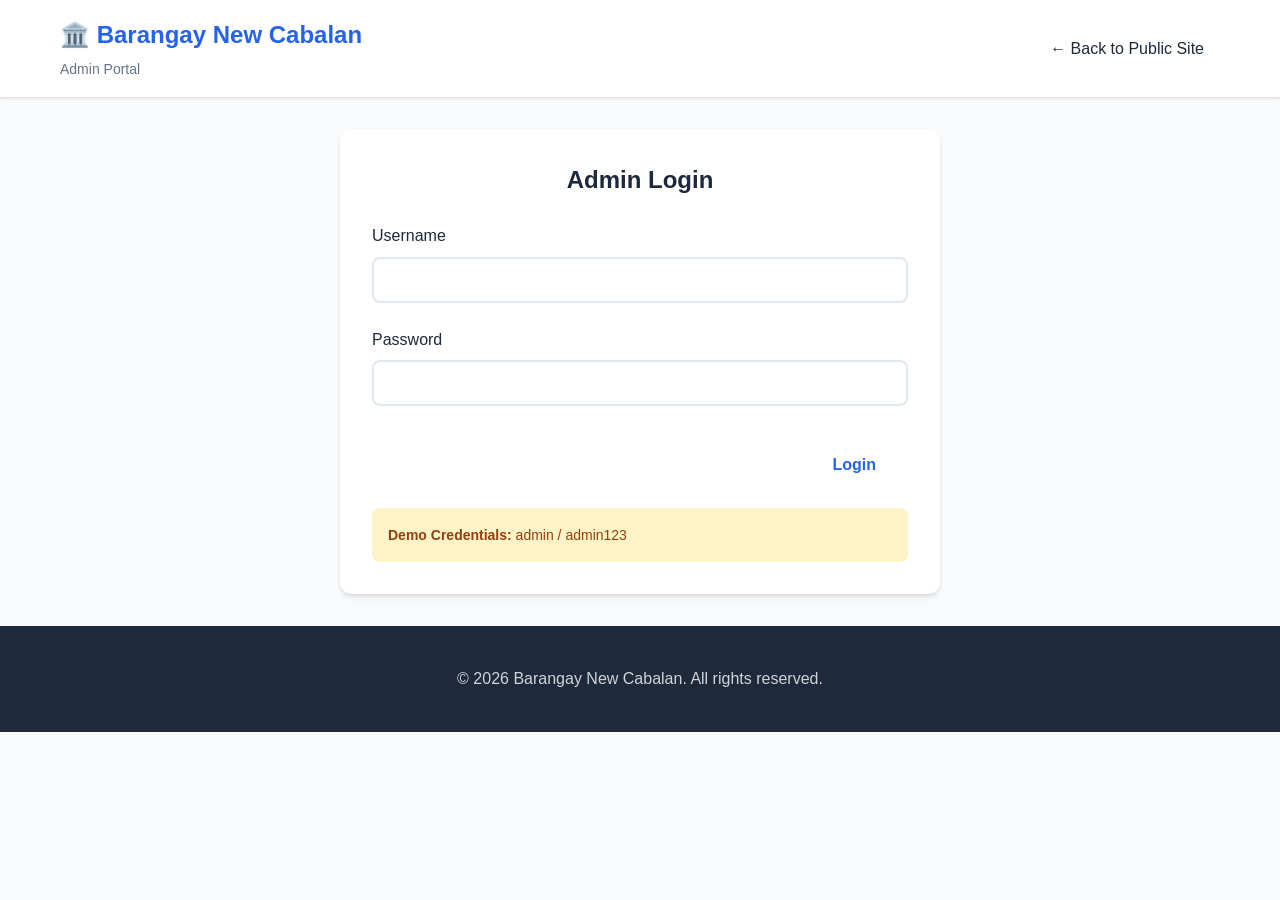
==== admin-dashboard.html @ f63b1830 "Add files via upload Initial commit" ====
<!DOCTYPE html>
<html lang="en">
<head>
    <meta charset="UTF-8">
    <meta name="viewport" content="width=device-width, initial-scale=1.0">
    <title>Admin Dashboard - Barangay New Cabalan Portal</title>
    <link rel="stylesheet" href="css/styles.css">
    <link rel="stylesheet" href="css/admin.css">
</head>
<body>
    <header>
        <div class="container">
            <div class="logo">
                <h1>🏛️ Barangay New Cabalan</h1>
                <p>Admin Dashboard</p>
            </div>
            <nav>
                <a href="admin-dashboard.html" class="active">Dashboard</a>
                <a href="admin-requests.html">Requests</a>
                <a href="admin-residents.html">Residents</a>
                <a href="admin-reports.html">Reports</a>
                <a href="admin-settings.html">Settings</a>
                <a href="#" onclick="adminLogout(); return false;">Logout</a>
            </nav>
        </div>
    </header>

    <main>
        <div class="container dashboard">
            <div class="dashboard-header">
                <h2>Admin Dashboard</h2>
                <div>
                    <button onclick="refreshDashboard()" class="btn btn-secondary">Refresh</button>
                </div>
            </div>

            <div class="stats-grid">
                <div class="stat-card">
                    <h3 id="stat-total">0</h3>
                    <p>Total Requests</p>
                </div>
                <div class="stat-card">
                    <h3 id="stat-pending">0</h3>
                    <p>Pending Review</p>
                </div>
                <div class="stat-card">
                    <h3 id="stat-printing">0</h3>
                    <p>For Printing</p>
                </div>
                <div class="stat-card">
                    <h3 id="stat-signing">0</h3>
                    <p>For Signing</p>
                </div>
                <div class="stat-card">
                    <h3 id="stat-ready">0</h3>
                    <p>Ready for Pickup</p>
                </div>
                <div class="stat-card">
                    <h3 id="stat-completed">0</h3>
                    <p>Completed</p>
                </div>
            </div>

            <div class="admin-dashboard-grid">
                <section class="admin-card">
                    <div class="admin-card-header">
                        <h3>Quick actions</h3>
                        <span class="admin-muted">Common admin tasks</span>
                    </div>
                    <div class="admin-quick-actions">
                        <a class="quick-action" href="admin-requests.html">
                            <div class="quick-action-title">Open request queue</div>
                            <div class="quick-action-sub">Review and update statuses</div>
                        </a>
                        <a class="quick-action" href="admin-reports.html">
                            <div class="quick-action-title">View reports</div>
                            <div class="quick-action-sub">Volumes and processing time</div>
                        </a>
                        <a class="quick-action" href="admin-residents.html">
                            <div class="quick-action-title">Resident database</div>
                            <div class="quick-action-sub">Search residents and history</div>
                        </a>
                        <a class="quick-action" href="admin-settings.html">
                            <div class="quick-action-title">Settings</div>
                            <div class="quick-action-sub">Office hours, fees, limits</div>
                        </a>
                    </div>
                </section>

                <section class="admin-card">
                    <div class="admin-card-header">
                        <h3>Needs attention</h3>
                        <span class="admin-muted">Top items to process</span>
                    </div>
                    <div id="pending-actions" class="admin-attention-list"></div>
                </section>

                <section class="admin-card" style="grid-column: 1 / -1;">
                    <div class="admin-card-header">
                        <h3>Latest requests</h3>
                        <div class="admin-actions-row">
                            <a class="btn btn-outline btn-sm" href="admin-requests.html">Manage all</a>
                            <button class="btn btn-secondary btn-sm" onclick="refreshDashboard()">Refresh</button>
                        </div>
                    </div>
                    <div id="recent-requests"></div>
                </section>
            </div>
        </div>
    </main>

    <footer>
        <div class="container">
            <p>&copy; 2026 Barangay New Cabalan. All rights reserved.</p>
        </div>
    </footer>

    <script src="js/utils.js"></script>
    <script src="js/admin.js"></script>
</body>
</html>
---- css/styles.css ----
/* Reset and Base Styles */
* {
    margin: 0;
    padding: 0;
    box-sizing: border-box;
}

:root {
    --primary-color: #2563eb;
    --primary-dark: #1e40af;
    --secondary-color: #64748b;
    --success-color: #10b981;
    --warning-color: #f59e0b;
    --danger-color: #ef4444;
    --bg-light: #f8fafc;
    --bg-white: #ffffff;
    --text-dark: #1e293b;
    --text-light: #64748b;
    --border-color: #e2e8f0;
    --shadow: 0 1px 3px 0 rgba(0, 0, 0, 0.1), 0 1px 2px 0 rgba(0, 0, 0, 0.06);
    --shadow-md: 0 4px 6px -1px rgba(0, 0, 0, 0.1), 0 2px 4px -1px rgba(0, 0, 0, 0.06);
    --shadow-lg: 0 10px 15px -3px rgba(0, 0, 0, 0.1), 0 4px 6px -2px rgba(0, 0, 0, 0.05);
}

body {
    font-family: -apple-system, BlinkMacSystemFont, 'Segoe UI', Roboto, 'Helvetica Neue', Arial, sans-serif;
    line-height: 1.6;
    color: var(--text-dark);
    background-color: var(--bg-light);
}

.container {
    max-width: 1200px;
    margin: 0 auto;
    padding: 0 20px;
}

/* Header */
header {
    background: var(--bg-white);
    box-shadow: var(--shadow);
    position: sticky;
    top: 0;
    z-index: 100;
}

header .container {
    display: flex;
    justify-content: space-between;
    align-items: center;
    padding: 1rem 20px;
}

.logo h1 {
    font-size: 1.5rem;
    color: var(--primary-color);
    margin-bottom: 0.25rem;
}

.logo p {
    font-size: 0.875rem;
    color: var(--text-light);
}

nav {
    display: flex;
    gap: 1.5rem;
    align-items: center;
}

nav a {
    text-decoration: none;
    color: var(--text-dark);
    font-weight: 500;
    padding: 0.5rem 1rem;
    border-radius: 0.375rem;
    transition: all 0.2s;
}

nav a:hover {
    background-color: var(--bg-light);
    color: var(--primary-color);
}

nav a.active {
    color: var(--primary-color);
    background-color: #eff6ff;
}

.admin-link {
    color: var(--warning-color) !important;
}

/* Hero Section */
.hero {
    background: linear-gradient(135deg, var(--primary-color) 0%, var(--primary-dark) 100%);
    color: white;
    padding: 4rem 0;
    text-align: center;
}

.hero h2 {
    font-size: 2.5rem;
    margin-bottom: 1rem;
}

.subtitle {
    font-size: 1.25rem;
    margin-bottom: 2rem;
    opacity: 0.9;
}

.cta-buttons {
    display: flex;
    gap: 1rem;
    justify-content: center;
    flex-wrap: wrap;
}

/* Buttons */
.btn {
    display: inline-block;
    padding: 0.75rem 2rem;
    border-radius: 0.5rem;
    text-decoration: none;
    font-weight: 600;
    transition: all 0.2s;
    border: none;
    cursor: pointer;
    font-size: 1rem;
}

.btn-primary {
    background-color: white;
    color: var(--primary-color);
}

.btn-primary:hover {
    transform: translateY(-2px);
    box-shadow: var(--shadow-lg);
}

.btn-secondary {
    background-color: rgba(255, 255, 255, 0.2);
    color: white;
    border: 2px solid white;
}

.btn-secondary:hover {
    background-color: white;
    color: var(--primary-color);
}

.btn-success {
    background-color: var(--success-color);
    color: white;
}

.btn-danger {
    background-color: var(--danger-color);
    color: white;
}

.btn-warning {
    background-color: var(--warning-color);
    color: white;
}

/* Services Section */
.services {
    padding: 4rem 0;
    background: var(--bg-white);
}

.services h3,
.how-it-works h3,
.features h3 {
    text-align: center;
    font-size: 2rem;
    margin-bottom: 3rem;
    color: var(--text-dark);
}

.document-grid {
    display: grid;
    grid-template-columns: repeat(auto-fit, minmax(280px, 1fr));
    gap: 2rem;
}

.document-card {
    background: var(--bg-white);
    padding: 2rem;
    border-radius: 0.75rem;
    box-shadow: var(--shadow);
    text-align: center;
    transition: all 0.3s;
    border: 2px solid transparent;
}

.document-card:hover {
    transform: translateY(-5px);
    box-shadow: var(--shadow-lg);
    border-color: var(--primary-color);
}

.document-card .icon {
    font-size: 3rem;
    margin-bottom: 1rem;
}

.document-card h4 {
    color: var(--text-dark);
    margin-bottom: 0.5rem;
}

.document-card p {
    color: var(--text-light);
    font-size: 0.875rem;
}

/* How It Works */
.how-it-works {
    padding: 4rem 0;
    background: var(--bg-light);
}

.steps {
    display: grid;
    grid-template-columns: repeat(auto-fit, minmax(250px, 1fr));
    gap: 2rem;
}

.step {
    text-align: center;
    padding: 2rem;
}

.step-number {
    width: 60px;
    height: 60px;
    background: var(--primary-color);
    color: white;
    border-radius: 50%;
    display: flex;
    align-items: center;
    justify-content: center;
    font-size: 1.5rem;
    font-weight: bold;
    margin: 0 auto 1rem;
}

.step h4 {
    margin-bottom: 0.5rem;
    color: var(--text-dark);
}

.step p {
    color: var(--text-light);
    font-size: 0.875rem;
}

/* Features */
.features {
    padding: 4rem 0;
    background: var(--bg-white);
}

.feature-list {
    display: grid;
    grid-template-columns: repeat(auto-fit, minmax(250px, 1fr));
    gap: 2rem;
}

.feature {
    text-align: center;
    padding: 1.5rem;
}

.feature-icon {
    font-size: 2.5rem;
    display: block;
    margin-bottom: 1rem;
}

.feature h4 {
    margin-bottom: 0.5rem;
    color: var(--text-dark);
}

.feature p {
    color: var(--text-light);
    font-size: 0.875rem;
}

/* Footer */
footer {
    background: var(--text-dark);
    color: white;
    padding: 2rem 0;
    text-align: center;
}

footer p {
    margin: 0.5rem 0;
    opacity: 0.8;
}

/* Form Styles */
.form-container {
    max-width: 600px;
    margin: 2rem auto;
    background: var(--bg-white);
    padding: 2rem;
    border-radius: 0.75rem;
    box-shadow: var(--shadow-md);
}

.form-container h2 {
    margin-bottom: 1.5rem;
    color: var(--text-dark);
    text-align: center;
}

.form-group {
    margin-bottom: 1.5rem;
}

.form-group label {
    display: block;
    margin-bottom: 0.5rem;
    color: var(--text-dark);
    font-weight: 500;
}

.form-group input,
.form-group select,
.form-group textarea {
    width: 100%;
    padding: 0.75rem;
    border: 2px solid var(--border-color);
    border-radius: 0.5rem;
    font-size: 1rem;
    transition: border-color 0.2s;
}

.form-group input:focus,
.form-group select:focus,
.form-group textarea:focus {
    outline: none;
    border-color: var(--primary-color);
}

.form-group textarea {
    resize: vertical;
    min-height: 100px;
}

.form-group small {
    display: block;
    margin-top: 0.25rem;
    color: var(--text-light);
    font-size: 0.875rem;
}

.form-actions {
    display: flex;
    gap: 1rem;
    justify-content: flex-end;
    margin-top: 2rem;
}

/* Alert Messages */
.alert {
    padding: 1rem;
    border-radius: 0.5rem;
    margin-bottom: 1rem;
}

.alert-success {
    background-color: #d1fae5;
    color: #065f46;
    border: 1px solid #10b981;
}

.alert-error {
    background-color: #fee2e2;
    color: #991b1b;
    border: 1px solid #ef4444;
}

.alert-warning {
    background-color: #fef3c7;
    color: #92400e;
    border: 1px solid #f59e0b;
}

.alert-info {
    background-color: #dbeafe;
    color: #1e40af;
    border: 1px solid #2563eb;
}

/* Dashboard Styles */
.dashboard {
    padding: 2rem 0;
}

.dashboard-header {
    display: flex;
    justify-content: space-between;
    align-items: center;
    margin-bottom: 2rem;
    flex-wrap: wrap;
    gap: 1rem;
}

.dashboard-header h2 {
    color: var(--text-dark);
}

.stats-grid {
    display: grid;
    grid-template-columns: repeat(auto-fit, minmax(200px, 1fr));
    gap: 1.5rem;
    margin-bottom: 2rem;
}

.stat-card {
    background: var(--bg-white);
    padding: 1.5rem;
    border-radius: 0.75rem;
    box-shadow: var(--shadow);
}

.stat-card h3 {
    font-size: 2rem;
    color: var(--primary-color);
    margin-bottom: 0.5rem;
}

.stat-card p {
    color: var(--text-light);
    font-size: 0.875rem;
}

/* Request Cards */
.requests-list {
    display: flex;
    flex-direction: column;
    gap: 1rem;
}

.request-card {
    background: var(--bg-white);
    padding: 1.5rem;
    border-radius: 0.75rem;
    box-shadow: var(--shadow);
    border-left: 4px solid var(--primary-color);
}

.request-card.pending {
    border-left-color: var(--warning-color);
}

.request-card.approved,
.request-card.ready {
    border-left-color: var(--success-color);
}

.request-card.rejected {
    border-left-color: var(--danger-color);
}

.request-header {
    display: flex;
    justify-content: space-between;
    align-items: start;
    margin-bottom: 1rem;
    flex-wrap: wrap;
    gap: 1rem;
}

.request-title {
    font-size: 1.25rem;
    font-weight: 600;
    color: var(--text-dark);
}

.status-badge {
    padding: 0.25rem 0.75rem;
    border-radius: 9999px;
    font-size: 0.875rem;
    font-weight: 600;
    text-transform: uppercase;
}

.status-badge.pending {
    background-color: #fef3c7;
    color: #92400e;
}

.status-badge.for-printing {
    background-color: #dbeafe;
    color: #1e40af;
}

.status-badge.for-signing {
    background-color: #e0e7ff;
    color: #3730a3;
}

.status-badge.ready {
    background-color: #d1fae5;
    color: #065f46;
}

.status-badge.completed {
    background-color: #d1fae5;
    color: #065f46;
}

.status-badge.rejected {
    background-color: #fee2e2;
    color: #991b1b;
}

.request-details {
    display: grid;
    grid-template-columns: repeat(auto-fit, minmax(200px, 1fr));
    gap: 1rem;
    margin-bottom: 1rem;
}

.request-detail {
    display: flex;
    flex-direction: column;
}

.request-detail label {
    font-size: 0.875rem;
    color: var(--text-light);
    margin-bottom: 0.25rem;
}

.request-detail span {
    color: var(--text-dark);
    font-weight: 500;
}

.request-actions {
    display: flex;
    gap: 0.5rem;
    flex-wrap: wrap;
}

.btn-sm {
    padding: 0.5rem 1rem;
    font-size: 0.875rem;
}

/* Tracking Page */
.tracking-form {
    max-width: 500px;
    margin: 2rem auto;
}

.tracking-result {
    max-width: 800px;
    margin: 2rem auto;
}

/* Empty State */
.empty-state {
    text-align: center;
    padding: 3rem;
    color: var(--text-light);
}

.empty-state-icon {
    font-size: 4rem;
    margin-bottom: 1rem;
}

/* File Upload */
.file-upload-area {
    border: 2px dashed var(--border-color);
    border-radius: 0.5rem;
    padding: 2rem;
    text-align: center;
    transition: all 0.2s;
    cursor: pointer;
}

.file-upload-area:hover {
    border-color: var(--primary-color);
    background-color: #eff6ff;
}

.file-upload-area.dragover {
    border-color: var(--primary-color);
    background-color: #eff6ff;
}

.file-list {
    margin-top: 1rem;
}

.file-item {
    display: flex;
    justify-content: space-between;
    align-items: center;
    padding: 0.75rem;
    background: var(--bg-light);
    border-radius: 0.5rem;
    margin-bottom: 0.5rem;
}

/* Image previews (verification uploads) */
.image-preview-grid {
    display: grid;
    grid-template-columns: repeat(auto-fit, minmax(220px, 1fr));
    gap: 1rem;
    margin-top: 0.75rem;
}

.image-preview-card {
    border: 2px solid var(--border-color);
    border-radius: 0.75rem;
    padding: 0.75rem;
    background: var(--bg-white);
}

.image-preview-card h4 {
    margin: 0 0 0.5rem 0;
    font-size: 0.95rem;
    color: var(--text-dark);
}

.image-preview {
    width: 100%;
    height: 180px;
    object-fit: cover;
    border-radius: 0.5rem;
    background: var(--bg-light);
    border: 1px solid var(--border-color);
}

.image-preview-note {
    margin-top: 0.5rem;
    font-size: 0.85rem;
    color: var(--text-light);
}

/* Duplicate Warning */
.duplicate-warning {
    background-color: #fef3c7;
    border: 2px solid var(--warning-color);
    border-radius: 0.5rem;
    padding: 1rem;
    margin-bottom: 1rem;
}

.duplicate-warning h4 {
    color: #92400e;
    margin-bottom: 0.5rem;
}

.duplicate-warning p {
    color: #78350f;
    margin-bottom: 0.5rem;
}

/* Responsive */
/* Toast / In-app notifications */
.toast-container {
    position: fixed;
    bottom: 20px;
    right: 20px;
    z-index: 9999;
    display: flex;
    flex-direction: column;
    gap: 10px;
    max-width: 360px;
}
.toast {
    padding: 1rem 1.25rem;
    border-radius: 0.5rem;
    box-shadow: var(--shadow-lg);
    background: var(--bg-white);
    border-left: 4px solid var(--primary-color);
    animation: slideIn 0.3s ease;
}
.toast.success { border-left-color: var(--success-color); }
.toast.warning { border-left-color: var(--warning-color); }
.toast.error { border-left-color: var(--danger-color); }
@keyframes slideIn {
    from { transform: translateX(100%); opacity: 0; }
    to { transform: translateX(0); opacity: 1; }
}

@media (max-width: 768px) {
    header .container {
        flex-direction: column;
        gap: 1rem;
    }

    nav {
        flex-wrap: wrap;
        justify-content: center;
    }

    nav a {
        padding: 0.5rem 0.75rem;
    }

    .cta-buttons {
        flex-direction: column;
        align-items: stretch;
    }

    .cta-buttons .btn {
        width: 100%;
        max-width: 420px;
    }

    .hero h2 {
        font-size: 2rem;
    }

    .subtitle {
        font-size: 1rem;
    }

    .form-container {
        margin: 1rem;
        padding: 1.5rem;
    }

    .dashboard-header {
        flex-direction: column;
        align-items: flex-start;
    }

    .form-actions {
        flex-direction: column-reverse;
        align-items: stretch;
    }

    .form-actions .btn,
    .form-actions a.btn {
        width: 100%;
        text-align: center;
    }

    .request-details {
        grid-template-columns: 1fr;
    }
}

@media (max-width: 480px) {
    .container {
        padding: 0 14px;
    }

    header .container {
        padding: 0.75rem 14px;
    }

    .logo h1 {
        font-size: 1.25rem;
    }

    nav {
        width: 100%;
        justify-content: flex-start;
        flex-wrap: nowrap;
        overflow-x: auto;
        -webkit-overflow-scrolling: touch;
        gap: 0.5rem;
        padding-bottom: 0.25rem;
    }

    nav::-webkit-scrollbar {
        display: none;
    }

    nav a {
        white-space: nowrap;
        font-size: 0.9rem;
        padding: 0.45rem 0.7rem;
    }

    .hero {
        padding: 2.5rem 0;
    }

    .hero h2 {
        font-size: 1.65rem;
    }

    .services,
    .how-it-works,
    .features {
        padding: 2.5rem 0;
    }

    .services h3,
    .how-it-works h3,
    .features h3 {
        font-size: 1.5rem;
        margin-bottom: 1.75rem;
    }

    .document-grid {
        grid-template-columns: 1fr;
    }

    .steps {
        grid-template-columns: 1fr;
    }

    .feature-list {
        grid-template-columns: 1fr;
    }

    .stats-grid {
        grid-template-columns: 1fr;
    }

    .request-header {
        flex-direction: column;
        align-items: flex-start;
    }

    .toast-container {
        left: 14px;
        right: 14px;
        bottom: 14px;
        max-width: none;
    }
}
---- css/admin.css ----
/* Admin-specific styles */

.admin-dashboard-grid {
    display: grid;
    grid-template-columns: 1.2fr 0.8fr;
    gap: 1.5rem;
    margin-top: 1.5rem;
}

.admin-card {
    background: var(--bg-white);
    border-radius: 0.75rem;
    box-shadow: var(--shadow);
    padding: 1.25rem;
}

.admin-card-header {
    display: flex;
    justify-content: space-between;
    align-items: center;
    gap: 1rem;
    margin-bottom: 1rem;
}

.admin-card-header h3 {
    margin: 0;
    color: var(--text-dark);
}

.admin-muted {
    color: var(--text-light);
    font-size: 0.875rem;
}

.admin-quick-actions {
    display: grid;
    grid-template-columns: repeat(2, minmax(0, 1fr));
    gap: 0.75rem;
}

.quick-action {
    display: block;
    text-decoration: none;
    padding: 0.9rem 1rem;
    border-radius: 0.75rem;
    border: 2px solid var(--border-color);
    background: var(--bg-white);
    transition: 0.2s ease;
}

.quick-action:hover {
    border-color: var(--primary-color);
    background: #eff6ff;
}

.quick-action-title {
    font-weight: 700;
    color: var(--text-dark);
    margin-bottom: 0.25rem;
}

.quick-action-sub {
    font-size: 0.875rem;
    color: var(--text-light);
}

.admin-table-wrap {
    overflow: auto;
    border: 1px solid var(--border-color);
    border-radius: 0.75rem;
}

.admin-table {
    width: 100%;
    border-collapse: collapse;
    min-width: 820px;
    background: var(--bg-white);
}

.admin-table th,
.admin-table td {
    padding: 0.85rem 0.9rem;
    text-align: left;
    border-bottom: 1px solid var(--border-color);
    vertical-align: top;
}

.admin-table th {
    background: var(--bg-light);
    font-weight: 700;
    color: var(--text-dark);
    position: sticky;
    top: 0;
    z-index: 1;
}

.admin-table tr:hover td {
    background: #f8fafc;
}

.admin-pill {
    display: inline-flex;
    align-items: center;
    padding: 0.25rem 0.6rem;
    border-radius: 9999px;
    font-size: 0.75rem;
    font-weight: 800;
    text-transform: uppercase;
    letter-spacing: 0.02em;
    background: #e2e8f0;
    color: #0f172a;
    white-space: nowrap;
}

.admin-pill.pending { background: #fef3c7; color: #92400e; }
.admin-pill.for-printing { background: #dbeafe; color: #1e40af; }
.admin-pill.for-signing { background: #e0e7ff; color: #3730a3; }
.admin-pill.ready { background: #d1fae5; color: #065f46; }
.admin-pill.completed { background: #d1fae5; color: #065f46; }
.admin-pill.rejected { background: #fee2e2; color: #991b1b; }

.admin-attention-list {
    display: flex;
    flex-direction: column;
    gap: 0.75rem;
}

.attention-item {
    border: 1px solid var(--border-color);
    border-radius: 0.75rem;
    padding: 0.9rem 1rem;
    background: var(--bg-white);
}

.attention-title {
    font-weight: 800;
    color: var(--text-dark);
    margin-bottom: 0.25rem;
}

.attention-meta {
    font-size: 0.875rem;
    color: var(--text-light);
    display: flex;
    flex-wrap: wrap;
    gap: 0.5rem 0.75rem;
}

.admin-actions-row {
    display: flex;
    gap: 0.5rem;
    flex-wrap: wrap;
}

.btn-outline {
    background: transparent;
    border: 2px solid var(--border-color);
    color: var(--text-dark);
}

.btn-outline:hover {
    border-color: var(--primary-color);
    color: var(--primary-color);
}

@media (max-width: 980px) {
    .admin-dashboard-grid {
        grid-template-columns: 1fr;
    }
    .admin-quick-actions {
        grid-template-columns: 1fr;
    }
    .admin-table {
        min-width: 720px;
    }
}

.admin-section {
    margin-top: 2rem;
    background: var(--bg-white);
    padding: 1.5rem;
    border-radius: 0.75rem;
    box-shadow: var(--shadow);
}

.admin-section h3 {
    margin-bottom: 1rem;
    color: var(--text-dark);
}

.form-control {
    padding: 0.5rem 1rem;
    border: 2px solid var(--border-color);
    border-radius: 0.5rem;
    font-size: 0.875rem;
    margin-right: 0.5rem;
}

.request-actions-admin {
    display: flex;
    gap: 0.5rem;
    flex-wrap: wrap;
    margin-top: 1rem;
}

.status-select {
    padding: 0.5rem;
    border: 2px solid var(--border-color);
    border-radius: 0.5rem;
    font-size: 0.875rem;
}

.request-card.admin-view {
    position: relative;
}

.request-card.admin-view.duplicate-flag {
    border-left-color: var(--danger-color);
    background-color: #fef2f2;
}

.duplicate-indicator {
    position: absolute;
    top: 1rem;
    right: 1rem;
    background: var(--danger-color);
    color: white;
    padding: 0.25rem 0.5rem;
    border-radius: 0.25rem;
    font-size: 0.75rem;
    font-weight: 600;
}

.request-detail-grid {
    display: grid;
    grid-template-columns: repeat(auto-fit, minmax(250px, 1fr));
    gap: 1rem;
    margin-bottom: 1rem;
}

.resident-card {
    background: var(--bg-white);
    padding: 1.5rem;
    border-radius: 0.75rem;
    box-shadow: var(--shadow);
    margin-bottom: 1rem;
}

.resident-header {
    display: flex;
    justify-content: space-between;
    align-items: start;
    margin-bottom: 1rem;
}

.resident-name {
    font-size: 1.25rem;
    font-weight: 600;
    color: var(--text-dark);
}

.resident-stats {
    display: flex;
    gap: 1rem;
    font-size: 0.875rem;
    color: var(--text-light);
}

.resident-details {
    display: grid;
    grid-template-columns: repeat(auto-fit, minmax(200px, 1fr));
    gap: 0.75rem;
}

.resident-requests {
    margin-top: 1rem;
    padding-top: 1rem;
    border-top: 1px solid var(--border-color);
}

.request-item-mini {
    display: flex;
    justify-content: space-between;
    align-items: center;
    padding: 0.5rem;
    background: var(--bg-light);
    border-radius: 0.5rem;
    margin-bottom: 0.5rem;
    font-size: 0.875rem;
}

.modal {
    display: none;
    position: fixed;
    z-index: 1000;
    left: 0;
    top: 0;
    width: 100%;
    height: 100%;
    background-color: rgba(0, 0, 0, 0.5);
}

.modal-content {
    background-color: var(--bg-white);
    margin: 5% auto;
    padding: 2rem;
    border-radius: 0.75rem;
    width: 90%;
    max-width: 600px;
    max-height: 80vh;
    overflow-y: auto;
}

.modal-header {
    display: flex;
    justify-content: space-between;
    align-items: center;
    margin-bottom: 1.5rem;
}

.modal-header h3 {
    margin: 0;
}

.close {
    color: var(--text-light);
    font-size: 2rem;
    font-weight: bold;
    cursor: pointer;
    border: none;
    background: none;
}

.close:hover {
    color: var(--text-dark);
}

.modal-actions {
    display: flex;
    gap: 1rem;
    justify-content: flex-end;
    margin-top: 2rem;
}

.notes-section {
    margin-top: 1rem;
    padding-top: 1rem;
    border-top: 1px solid var(--border-color);
}

.notes-section textarea {
    width: 100%;
    min-height: 100px;
    padding: 0.75rem;
    border: 2px solid var(--border-color);
    border-radius: 0.5rem;
    font-family: inherit;
}

.highlight-duplicate {
    background-color: #fef2f2 !important;
    border-left-color: var(--danger-color) !important;
}

.confidence-score {
    display: inline-block;
    padding: 0.25rem 0.5rem;
    background: var(--warning-color);
    color: white;
    border-radius: 0.25rem;
    font-size: 0.75rem;
    margin-left: 0.5rem;
}

@media (max-width: 600px) {
    .dashboard-header > div {
        width: 100%;
        display: flex;
        flex-direction: column;
        gap: 0.5rem;
    }

    .form-control {
        width: 100%;
        margin-right: 0;
        margin-bottom: 0.5rem;
    }

    .modal-content {
        margin: 10% auto;
        padding: 1.25rem;
    }
}
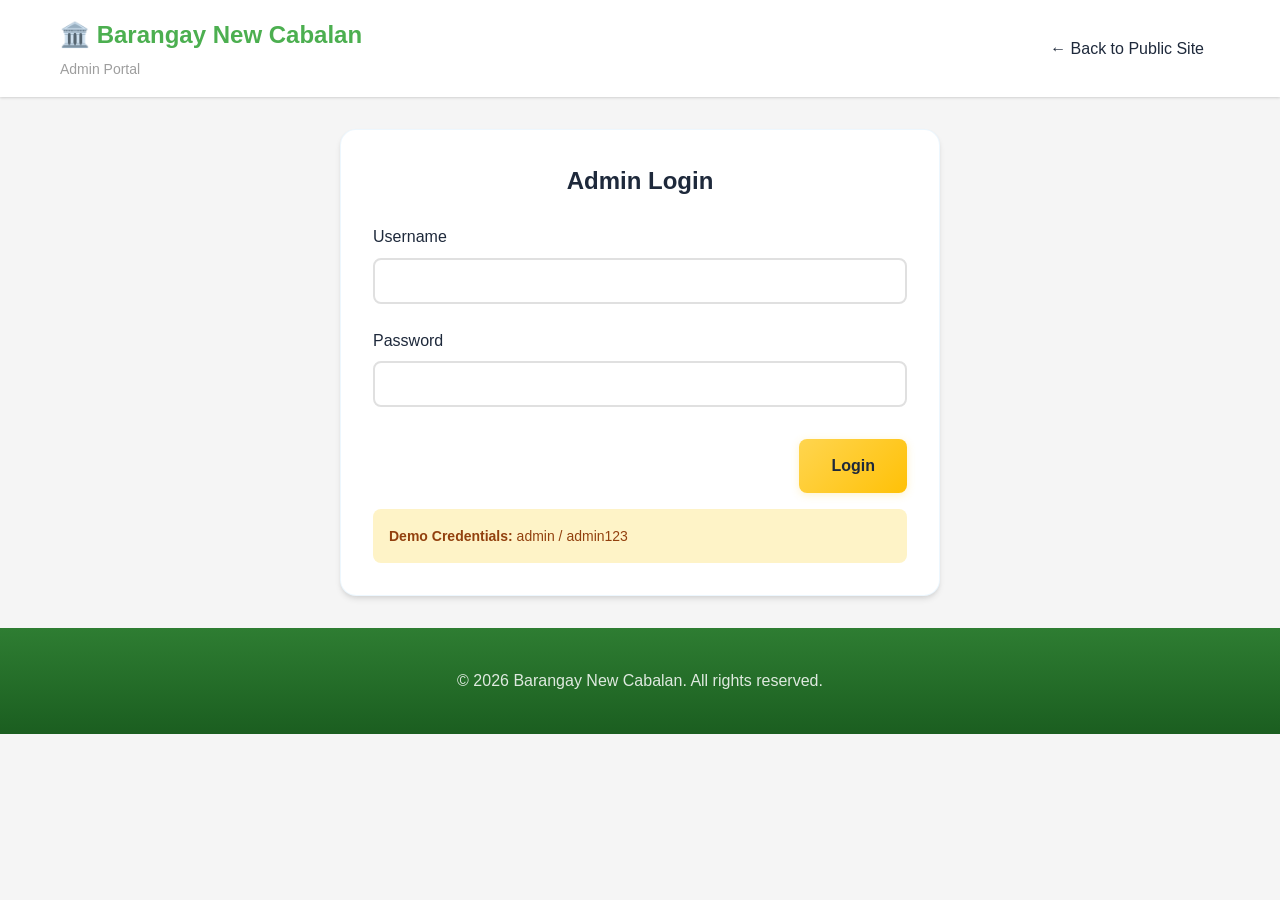
==== commit 377f5c10: "Add files via upload" ====
--- a/admin-dashboard.html
+++ b/admin-dashboard.html
@@ -96,7 +96,7 @@
                 </section>
 
                 <section class="admin-card" style="grid-column: 1 / -1;">
-                    <div class="admin-card-header">
+                    <div class="admin card-header">
                         <h3>Latest requests</h3>
                         <div class="admin-actions-row">
                             <a class="btn btn-outline btn-sm" href="admin-requests.html">Manage all</a>
--- a/css/styles.css
+++ b/css/styles.css
@@ -6,20 +6,53 @@
 }
 
 :root {
-    --primary-color: #2563eb;
-    --primary-dark: #1e40af;
-    --secondary-color: #64748b;
-    --success-color: #10b981;
-    --warning-color: #f59e0b;
-    --danger-color: #ef4444;
-    --bg-light: #f8fafc;
+    /* Brand Anchors */
+    --primary-color: #2196F3; /* Sky Blue - links, banners, primary actions */
+    --primary-dark: #1976D2; /* Darker Sky Blue */
+    --primary-glow: rgba(33, 150, 243, 0.35);
+    --secondary-color: #4CAF50; /* Olive Green - navigation bars, headers */
+    --secondary-dark: #388E3C; /* Darker Olive Green */
+    
+    /* Energy Pops - CTAs and Highlights */
+    --cta-yellow: #FFD54F; /* Sun Yellow */
+    --cta-red: #E53935; /* Sunset Red */
+    
+    /* Grounding Tones */
+    --mountain-green: #2E7D32; /* Footer, secondary accents */
+    --neutral-gray: #9E9E9E; /* Text balance, dividers */
+    
+    /* Status Colors */
+    --success-color: #4CAF50; /* Using Olive Green for success */
+    --success-light: #C8E6C9;
+    --warning-color: #FFD54F; /* Sun Yellow for warnings */
+    --warning-light: #FFF9C4;
+    --danger-color: #E53935; /* Sunset Red for danger */
+    --danger-light: #FFCDD2;
+    
+    /* Accent Colors */
+    --accent-teal: #0d9488;
+    --accent-violet: #7c3aed;
+    --accent-amber: #d97706;
+    
+    /* Base Colors */
+    --bg-light: #F5F5F5; /* Dove White - backgrounds */
     --bg-white: #ffffff;
     --text-dark: #1e293b;
-    --text-light: #64748b;
-    --border-color: #e2e8f0;
+    --text-light: #9E9E9E; /* Neutral Gray for lighter text */
+    --border-color: #E0E0E0; /* Lighter gray for borders */
+    
+    /* Shadows */
     --shadow: 0 1px 3px 0 rgba(0, 0, 0, 0.1), 0 1px 2px 0 rgba(0, 0, 0, 0.06);
     --shadow-md: 0 4px 6px -1px rgba(0, 0, 0, 0.1), 0 2px 4px -1px rgba(0, 0, 0, 0.06);
     --shadow-lg: 0 10px 15px -3px rgba(0, 0, 0, 0.1), 0 4px 6px -2px rgba(0, 0, 0, 0.05);
+    
+    /* Transitions */
+    --transition-fast: 0.2s ease;
+    --transition-smooth: 0.35s cubic-bezier(0.4, 0, 0.2, 1);
+}
+
+html {
+    scroll-behavior: smooth;
 }
 
 body {
@@ -27,6 +60,12 @@
     line-height: 1.6;
     color: var(--text-dark);
     background-color: var(--bg-light);
+    animation: pageFadeIn 0.5s ease;
+}
+
+@keyframes pageFadeIn {
+    from { opacity: 0; }
+    to { opacity: 1; }
 }
 
 .container {
@@ -42,6 +81,10 @@
     position: sticky;
     top: 0;
     z-index: 100;
+    transition: box-shadow var(--transition-smooth);
+}
+header.scrolled {
+    box-shadow: var(--shadow-md);
 }
 
 header .container {
@@ -53,7 +96,7 @@
 
 .logo h1 {
     font-size: 1.5rem;
-    color: var(--primary-color);
+    color: var(--secondary-color); /* Olive Green for logo */
     margin-bottom: 0.25rem;
 }
 
@@ -73,18 +116,38 @@
     color: var(--text-dark);
     font-weight: 500;
     padding: 0.5rem 1rem;
-    border-radius: 0.375rem;
-    transition: all 0.2s;
-}
-
+    border-radius: 0.5rem;
+    transition: all var(--transition-smooth);
+    position: relative;
+}
+nav a::after {
+    content: '';
+    position: absolute;
+    bottom: 0;
+    left: 50%;
+    width: 0;
+    height: 2px;
+    background: var(--secondary-color); /* Olive Green */
+    transition: width var(--transition-smooth), left var(--transition-smooth);
+}
 nav a:hover {
-    background-color: var(--bg-light);
-    color: var(--primary-color);
-}
-
+    background-color: #E8F5E9; /* Light Olive Green */
+    color: var(--secondary-color); /* Olive Green */
+    transform: translateY(-1px);
+}
+nav a:hover::after {
+    width: 80%;
+    left: 10%;
+    background: var(--secondary-color); /* Olive Green */
+}
 nav a.active {
-    color: var(--primary-color);
-    background-color: #eff6ff;
+    color: var(--secondary-color); /* Olive Green */
+    background: linear-gradient(135deg, #E8F5E9 0%, #C8E6C9 100%);
+    box-shadow: 0 2px 8px rgba(76, 175, 80, 0.15);
+}
+nav a.active::after {
+    width: 80%;
+    left: 10%;
 }
 
 .admin-link {
@@ -93,21 +156,54 @@
 
 /* Hero Section */
 .hero {
-    background: linear-gradient(135deg, var(--primary-color) 0%, var(--primary-dark) 100%);
+    background: linear-gradient(135deg, var(--secondary-color) 0%, var(--secondary-dark) 50%, var(--mountain-green) 100%);
+    background-size: 200% 200%;
+    animation: heroGradient 8s ease infinite;
     color: white;
     padding: 4rem 0;
     text-align: center;
-}
-
+    position: relative;
+    overflow: hidden;
+}
+.hero::before {
+    content: '';
+    position: absolute;
+    top: 0;
+    left: 0;
+    right: 0;
+    bottom: 0;
+    background: radial-gradient(circle at 20% 80%, rgba(255,255,255,0.08) 0%, transparent 50%),
+                radial-gradient(circle at 80% 20%, rgba(255,255,255,0.06) 0%, transparent 40%);
+    pointer-events: none;
+}
+.hero .container {
+    position: relative;
+    z-index: 1;
+}
 .hero h2 {
     font-size: 2.5rem;
     margin-bottom: 1rem;
-}
-
+    animation: fadeInUp 0.8s ease;
+}
 .subtitle {
     font-size: 1.25rem;
     margin-bottom: 2rem;
-    opacity: 0.9;
+    opacity: 0.95;
+    animation: fadeInUp 0.8s ease 0.15s both;
+}
+@keyframes heroGradient {
+    0%, 100% { background-position: 0% 50%; }
+    50% { background-position: 100% 50%; }
+}
+@keyframes fadeInUp {
+    from {
+        opacity: 0;
+        transform: translateY(20px);
+    }
+    to {
+        opacity: 1;
+        transform: translateY(0);
+    }
 }
 
 .cta-buttons {
@@ -115,6 +211,13 @@
     gap: 1rem;
     justify-content: center;
     flex-wrap: wrap;
+    animation: fadeInUp 0.8s ease 0.3s both;
+}
+.cta-buttons .btn {
+    transition: transform var(--transition-smooth), box-shadow var(--transition-smooth), background var(--transition-smooth);
+}
+.cta-buttons .btn:active {
+    transform: scale(0.98);
 }
 
 /* Buttons */
@@ -124,46 +227,67 @@
     border-radius: 0.5rem;
     text-decoration: none;
     font-weight: 600;
-    transition: all 0.2s;
+    transition: all var(--transition-smooth);
     border: none;
     cursor: pointer;
     font-size: 1rem;
 }
+.btn:active {
+    transform: scale(0.98);
+}
 
 .btn-primary {
-    background-color: white;
-    color: var(--primary-color);
-}
-
+    background: linear-gradient(135deg, var(--cta-yellow) 0%, #FFC107 100%);
+    color: #1e293b;
+    box-shadow: 0 2px 8px rgba(255, 213, 79, 0.3);
+    font-weight: 700;
+}
 .btn-primary:hover {
+    transform: translateY(-3px);
+    box-shadow: 0 8px 25px rgba(255, 213, 79, 0.4);
+    background: linear-gradient(135deg, #FFC107 0%, var(--cta-yellow) 100%);
+}
+
+.btn-secondary {
+    background: rgba(255, 255, 255, 0.15);
+    color: white;
+    border: 2px solid rgba(255,255,255,0.8);
+    backdrop-filter: blur(4px);
+}
+.btn-secondary:hover {
+    background: white;
+    color: var(--secondary-color); /* Olive Green */
+    border-color: white;
     transform: translateY(-2px);
     box-shadow: var(--shadow-lg);
 }
 
-.btn-secondary {
-    background-color: rgba(255, 255, 255, 0.2);
+.btn-success {
+    background: linear-gradient(135deg, var(--success-color) 0%, var(--secondary-dark) 100%);
     color: white;
-    border: 2px solid white;
-}
-
-.btn-secondary:hover {
-    background-color: white;
-    color: var(--primary-color);
-}
-
-.btn-success {
-    background-color: var(--success-color);
+    box-shadow: 0 2px 10px rgba(76, 175, 80, 0.35);
+}
+.btn-success:hover {
+    transform: translateY(-2px);
+    box-shadow: 0 6px 20px rgba(76, 175, 80, 0.4);
+}
+
+.btn-danger {
+    background: linear-gradient(135deg, var(--cta-red) 0%, #C62828 100%);
     color: white;
 }
-
-.btn-danger {
-    background-color: var(--danger-color);
+.btn-danger:hover {
+    transform: translateY(-2px);
+    box-shadow: 0 6px 20px rgba(229, 57, 53, 0.35);
+}
+
+.btn-warning {
+    background: linear-gradient(135deg, var(--warning-color) 0%, var(--accent-amber) 100%);
     color: white;
 }
-
-.btn-warning {
-    background-color: var(--warning-color);
-    color: white;
+.btn-warning:hover {
+    transform: translateY(-2px);
+    box-shadow: 0 6px 20px rgba(245, 158, 11, 0.35);
 }
 
 /* Services Section */
@@ -186,26 +310,38 @@
     grid-template-columns: repeat(auto-fit, minmax(280px, 1fr));
     gap: 2rem;
 }
+.document-grid .document-card:nth-child(1) { animation: cardFadeIn 0.5s ease 0.1s both; }
+.document-grid .document-card:nth-child(2) { animation: cardFadeIn 0.5s ease 0.15s both; }
+.document-grid .document-card:nth-child(3) { animation: cardFadeIn 0.5s ease 0.2s both; }
+.document-grid .document-card:nth-child(4) { animation: cardFadeIn 0.5s ease 0.25s both; }
+.document-grid .document-card:nth-child(5) { animation: cardFadeIn 0.5s ease 0.3s both; }
+.document-grid .document-card:nth-child(6) { animation: cardFadeIn 0.5s ease 0.35s both; }
+@keyframes cardFadeIn {
+    from { opacity: 0; transform: translateY(24px); }
+    to { opacity: 1; transform: translateY(0); }
+}
 
 .document-card {
     background: var(--bg-white);
     padding: 2rem;
-    border-radius: 0.75rem;
+    border-radius: 1rem;
     box-shadow: var(--shadow);
     text-align: center;
-    transition: all 0.3s;
+    transition: transform var(--transition-smooth), box-shadow var(--transition-smooth), border-color var(--transition-smooth);
     border: 2px solid transparent;
 }
-
 .document-card:hover {
-    transform: translateY(-5px);
-    box-shadow: var(--shadow-lg);
-    border-color: var(--primary-color);
-}
-
+    transform: translateY(-8px) scale(1.02);
+    box-shadow: 0 20px 40px -12px rgba(33, 150, 243, 0.25);
+    border-color: var(--primary-color); /* Sky Blue */
+}
 .document-card .icon {
     font-size: 3rem;
     margin-bottom: 1rem;
+    transition: transform var(--transition-smooth);
+}
+.document-card:hover .icon {
+    transform: scale(1.15);
 }
 
 .document-card h4 {
@@ -216,6 +352,29 @@
 .document-card p {
     color: var(--text-light);
     font-size: 0.875rem;
+}
+
+.document-card-link {
+    text-decoration: none;
+    color: inherit;
+    display: block;
+}
+.document-card-link:hover {
+    color: inherit;
+}
+.document-card-cta {
+    display: inline-block;
+    margin-top: 0.75rem;
+    font-size: 0.8rem;
+    font-weight: 600;
+    color: var(--primary-color); /* Sky Blue */
+    opacity: 0;
+    transform: translateY(4px);
+    transition: opacity 0.25s ease, transform 0.25s ease;
+}
+.document-card-link:hover .document-card-cta {
+    opacity: 1;
+    transform: translateY(0);
 }
 
 /* How It Works */
@@ -229,16 +388,22 @@
     grid-template-columns: repeat(auto-fit, minmax(250px, 1fr));
     gap: 2rem;
 }
-
 .step {
     text-align: center;
     padding: 2rem;
-}
-
+    transition: transform var(--transition-smooth);
+}
+.step:hover {
+    transform: translateY(-4px);
+}
+.step:hover .step-number {
+    transform: scale(1.1);
+    box-shadow: 0 8px 24px rgba(76, 175, 80, 0.35);
+}
 .step-number {
     width: 60px;
     height: 60px;
-    background: var(--primary-color);
+    background: linear-gradient(135deg, var(--secondary-color) 0%, var(--secondary-dark) 100%);
     color: white;
     border-radius: 50%;
     display: flex;
@@ -247,6 +412,7 @@
     font-size: 1.5rem;
     font-weight: bold;
     margin: 0 auto 1rem;
+    transition: transform var(--transition-smooth), box-shadow var(--transition-smooth);
 }
 
 .step h4 {
@@ -274,12 +440,21 @@
 .feature {
     text-align: center;
     padding: 1.5rem;
-}
-
+    border-radius: 1rem;
+    transition: transform var(--transition-smooth), background var(--transition-smooth);
+}
+.feature:hover {
+    transform: translateY(-4px);
+    background: linear-gradient(180deg, #E8F5E9 0%, transparent 100%);
+}
 .feature-icon {
     font-size: 2.5rem;
     display: block;
     margin-bottom: 1rem;
+    transition: transform var(--transition-smooth);
+}
+.feature:hover .feature-icon {
+    transform: scale(1.2);
 }
 
 .feature h4 {
@@ -294,15 +469,18 @@
 
 /* Footer */
 footer {
-    background: var(--text-dark);
+    background: linear-gradient(180deg, var(--mountain-green) 0%, #1B5E20 100%);
     color: white;
     padding: 2rem 0;
     text-align: center;
 }
-
 footer p {
     margin: 0.5rem 0;
-    opacity: 0.8;
+    opacity: 0.85;
+    transition: opacity var(--transition-fast);
+}
+footer:hover p {
+    opacity: 1;
 }
 
 /* Form Styles */
@@ -311,10 +489,21 @@
     margin: 2rem auto;
     background: var(--bg-white);
     padding: 2rem;
-    border-radius: 0.75rem;
+    border-radius: 1rem;
     box-shadow: var(--shadow-md);
-}
-
+    animation: formSlideIn 0.5s ease;
+    border: 1px solid rgba(33, 150, 243, 0.08);
+}
+@keyframes formSlideIn {
+    from {
+        opacity: 0;
+        transform: translateY(16px);
+    }
+    to {
+        opacity: 1;
+        transform: translateY(0);
+    }
+}
 .form-container h2 {
     margin-bottom: 1.5rem;
     color: var(--text-dark);
@@ -347,7 +536,9 @@
 .form-group select:focus,
 .form-group textarea:focus {
     outline: none;
-    border-color: var(--primary-color);
+    border-color: var(--primary-color); /* Sky Blue */
+    box-shadow: 0 0 0 3px rgba(33, 150, 243, 0.2);
+    transition: border-color var(--transition-fast), box-shadow var(--transition-fast);
 }
 
 .form-group textarea {
@@ -371,33 +562,40 @@
 
 /* Alert Messages */
 .alert {
-    padding: 1rem;
-    border-radius: 0.5rem;
+    padding: 1rem 1.25rem;
+    border-radius: 0.75rem;
     margin-bottom: 1rem;
-}
-
+    animation: alertSlideIn 0.4s ease;
+}
+@keyframes alertSlideIn {
+    from {
+        opacity: 0;
+        transform: translateY(-10px);
+    }
+    to {
+        opacity: 1;
+        transform: translateY(0);
+    }
+}
 .alert-success {
-    background-color: #d1fae5;
-    color: #065f46;
-    border: 1px solid #10b981;
-}
-
+    background: linear-gradient(135deg, var(--success-light) 0%, #A5D6A7 100%);
+    color: var(--secondary-dark);
+    border: 1px solid var(--success-color);
+}
 .alert-error {
-    background-color: #fee2e2;
-    color: #991b1b;
-    border: 1px solid #ef4444;
-}
-
+    background: linear-gradient(135deg, var(--danger-light) 0%, #EF9A9A 100%);
+    color: #B71C1C;
+    border: 1px solid var(--cta-red);
+}
 .alert-warning {
-    background-color: #fef3c7;
-    color: #92400e;
-    border: 1px solid #f59e0b;
-}
-
+    background: linear-gradient(135deg, var(--warning-light) 0%, #FFF59D 100%);
+    color: #F57F17;
+    border: 1px solid var(--cta-yellow);
+}
 .alert-info {
-    background-color: #dbeafe;
-    color: #1e40af;
-    border: 1px solid #2563eb;
+    background: linear-gradient(135deg, #E3F2FD 0%, #BBDEFB 100%);
+    color: var(--primary-dark);
+    border: 1px solid var(--primary-color);
 }
 
 /* Dashboard Styles */
@@ -428,16 +626,21 @@
 .stat-card {
     background: var(--bg-white);
     padding: 1.5rem;
-    border-radius: 0.75rem;
+    border-radius: 1rem;
     box-shadow: var(--shadow);
-}
-
+    transition: transform var(--transition-smooth), box-shadow var(--transition-smooth);
+    border-left: 4px solid var(--primary-color); /* Sky Blue */
+}
+.stat-card:hover {
+    transform: translateY(-4px);
+    box-shadow: 0 12px 28px -8px rgba(33, 150, 243, 0.2);
+}
 .stat-card h3 {
     font-size: 2rem;
-    color: var(--primary-color);
+    color: var(--primary-color); /* Sky Blue */
     margin-bottom: 0.5rem;
-}
-
+    transition: color var(--transition-fast);
+}
 .stat-card p {
     color: var(--text-light);
     font-size: 0.875rem;
@@ -453,20 +656,22 @@
 .request-card {
     background: var(--bg-white);
     padding: 1.5rem;
-    border-radius: 0.75rem;
+    border-radius: 1rem;
     box-shadow: var(--shadow);
-    border-left: 4px solid var(--primary-color);
-}
-
+    border-left: 4px solid var(--primary-color); /* Sky Blue */
+    transition: transform var(--transition-smooth), box-shadow var(--transition-smooth);
+}
+.request-card:hover {
+    transform: translateX(4px);
+    box-shadow: var(--shadow-md);
+}
 .request-card.pending {
     border-left-color: var(--warning-color);
 }
-
 .request-card.approved,
 .request-card.ready {
     border-left-color: var(--success-color);
 }
-
 .request-card.rejected {
     border-left-color: var(--danger-color);
 }
@@ -495,33 +700,33 @@
 }
 
 .status-badge.pending {
-    background-color: #fef3c7;
-    color: #92400e;
+    background-color: var(--warning-light);
+    color: #F57F17;
 }
 
 .status-badge.for-printing {
-    background-color: #dbeafe;
-    color: #1e40af;
+    background-color: #E3F2FD;
+    color: var(--primary-dark);
 }
 
 .status-badge.for-signing {
-    background-color: #e0e7ff;
-    color: #3730a3;
+    background-color: #E1F5FE;
+    color: #0277BD;
 }
 
 .status-badge.ready {
-    background-color: #d1fae5;
-    color: #065f46;
+    background-color: var(--success-light);
+    color: var(--secondary-dark);
 }
 
 .status-badge.completed {
-    background-color: #d1fae5;
-    color: #065f46;
+    background-color: var(--success-light);
+    color: var(--secondary-dark);
 }
 
 .status-badge.rejected {
-    background-color: #fee2e2;
-    color: #991b1b;
+    background-color: var(--danger-light);
+    color: #B71C1C;
 }
 
 .request-details {
@@ -592,13 +797,15 @@
 }
 
 .file-upload-area:hover {
-    border-color: var(--primary-color);
-    background-color: #eff6ff;
-}
-
+    border-color: var(--primary-color); /* Sky Blue */
+    background: linear-gradient(135deg, #E3F2FD 0%, #BBDEFB 100%);
+    box-shadow: 0 0 0 3px rgba(33, 150, 243, 0.2);
+}
 .file-upload-area.dragover {
-    border-color: var(--primary-color);
-    background-color: #eff6ff;
+    border-color: var(--primary-color); /* Sky Blue */
+    background: linear-gradient(135deg, #BBDEFB 0%, #90CAF9 100%);
+    transform: scale(1.01);
+    transition: all var(--transition-fast);
 }
 
 .file-list {
@@ -653,20 +860,23 @@
 
 /* Duplicate Warning */
 .duplicate-warning {
-    background-color: #fef3c7;
-    border: 2px solid var(--warning-color);
-    border-radius: 0.5rem;
+    background: linear-gradient(135deg, var(--warning-light) 0%, #FFF59D 100%);
+    border: 2px solid var(--cta-yellow);
+    border-radius: 0.75rem;
     padding: 1rem;
     margin-bottom: 1rem;
-}
-
+    animation: gentlePulse 2.5s ease-in-out infinite;
+}
+@keyframes gentlePulse {
+    0%, 100% { box-shadow: 0 0 0 0 rgba(255, 213, 79, 0.2); }
+    50% { box-shadow: 0 0 0 8px rgba(255, 213, 79, 0); }
+}
 .duplicate-warning h4 {
-    color: #92400e;
+    color: #F57F17;
     margin-bottom: 0.5rem;
 }
-
 .duplicate-warning p {
-    color: #78350f;
+    color: #F9A825;
     margin-bottom: 0.5rem;
 }
 
@@ -684,17 +894,17 @@
 }
 .toast {
     padding: 1rem 1.25rem;
-    border-radius: 0.5rem;
+    border-radius: 0.75rem;
     box-shadow: var(--shadow-lg);
     background: var(--bg-white);
-    border-left: 4px solid var(--primary-color);
-    animation: slideIn 0.3s ease;
-}
-.toast.success { border-left-color: var(--success-color); }
-.toast.warning { border-left-color: var(--warning-color); }
-.toast.error { border-left-color: var(--danger-color); }
-@keyframes slideIn {
-    from { transform: translateX(100%); opacity: 0; }
+    border-left: 4px solid var(--primary-color); /* Sky Blue */
+    animation: toastSlideIn 0.4s cubic-bezier(0.34, 1.56, 0.64, 1);
+}
+.toast.success { border-left-color: var(--success-color); box-shadow: 0 10px 25px -5px rgba(76, 175, 80, 0.2); }
+.toast.warning { border-left-color: var(--warning-color); box-shadow: 0 10px 25px -5px rgba(255, 213, 79, 0.2); }
+.toast.error { border-left-color: var(--danger-color); box-shadow: 0 10px 25px -5px rgba(229, 57, 53, 0.2); }
+@keyframes toastSlideIn {
+    from { transform: translateX(120%); opacity: 0; }
     to { transform: translateX(0); opacity: 1; }
 }
 
--- a/css/admin.css
+++ b/css/admin.css
@@ -9,9 +9,13 @@
 
 .admin-card {
     background: var(--bg-white);
-    border-radius: 0.75rem;
+    border-radius: 1rem;
     box-shadow: var(--shadow);
     padding: 1.25rem;
+    transition: transform 0.3s ease, box-shadow 0.3s ease;
+}
+.admin-card:hover {
+    box-shadow: 0 12px 28px -8px rgba(0, 0, 0, 0.12);
 }
 
 .admin-card-header {
@@ -45,12 +49,16 @@
     border-radius: 0.75rem;
     border: 2px solid var(--border-color);
     background: var(--bg-white);
-    transition: 0.2s ease;
-}
-
+    transition: transform 0.25s ease, border-color 0.25s ease, background 0.25s ease, box-shadow 0.25s ease;
+}
 .quick-action:hover {
-    border-color: var(--primary-color);
-    background: #eff6ff;
+    border-color: var(--primary-color); /* Sky Blue */
+    background: linear-gradient(135deg, #E3F2FD 0%, #BBDEFB 100%);
+    transform: translateY(-3px);
+    box-shadow: 0 8px 20px -6px rgba(33, 150, 243, 0.25);
+}
+.quick-action:active {
+    transform: translateY(-1px);
 }
 
 .quick-action-title {
@@ -94,8 +102,14 @@
     z-index: 1;
 }
 
-.admin-table tr:hover td {
-    background: #f8fafc;
+.admin-table tbody tr {
+    transition: background 0.2s ease;
+}
+.admin-table tbody tr:hover td {
+    background: #E3F2FD;
+}
+.admin-table tbody tr:active td {
+    background: #BBDEFB;
 }
 
 .admin-pill {
@@ -112,12 +126,12 @@
     white-space: nowrap;
 }
 
-.admin-pill.pending { background: #fef3c7; color: #92400e; }
-.admin-pill.for-printing { background: #dbeafe; color: #1e40af; }
-.admin-pill.for-signing { background: #e0e7ff; color: #3730a3; }
-.admin-pill.ready { background: #d1fae5; color: #065f46; }
-.admin-pill.completed { background: #d1fae5; color: #065f46; }
-.admin-pill.rejected { background: #fee2e2; color: #991b1b; }
+.admin-pill.pending { background: var(--warning-light); color: #F57F17; }
+.admin-pill.for-printing { background: #E3F2FD; color: var(--primary-dark); }
+.admin-pill.for-signing { background: #E1F5FE; color: #0277BD; }
+.admin-pill.ready { background: var(--success-light); color: var(--secondary-dark); }
+.admin-pill.completed { background: var(--success-light); color: var(--secondary-dark); }
+.admin-pill.rejected { background: var(--danger-light); color: #B71C1C; }
 
 .admin-attention-list {
     display: flex;
@@ -130,6 +144,12 @@
     border-radius: 0.75rem;
     padding: 0.9rem 1rem;
     background: var(--bg-white);
+    transition: transform 0.2s ease, box-shadow 0.2s ease, border-color 0.2s ease;
+}
+.attention-item:hover {
+    border-color: var(--primary-color); /* Sky Blue */
+    box-shadow: 0 4px 12px rgba(33, 150, 243, 0.12);
+    transform: translateX(4px);
 }
 
 .attention-title {
@@ -159,8 +179,8 @@
 }
 
 .btn-outline:hover {
-    border-color: var(--primary-color);
-    color: var(--primary-color);
+    border-color: var(--primary-color); /* Sky Blue */
+    color: var(--primary-color); /* Sky Blue */
 }
 
 @media (max-width: 980px) {
@@ -212,18 +232,23 @@
 
 .request-card.admin-view {
     position: relative;
+    transition: transform 0.2s ease, box-shadow 0.2s ease;
+}
+.request-card.admin-view:hover {
+    transform: translateY(-2px);
+    box-shadow: 0 12px 24px -8px rgba(0, 0, 0, 0.15);
 }
 
 .request-card.admin-view.duplicate-flag {
-    border-left-color: var(--danger-color);
-    background-color: #fef2f2;
+    border-left-color: var(--cta-red);
+    background-color: var(--danger-light);
 }
 
 .duplicate-indicator {
     position: absolute;
     top: 1rem;
     right: 1rem;
-    background: var(--danger-color);
+    background: var(--cta-red);
     color: white;
     padding: 0.25rem 0.5rem;
     border-radius: 0.25rem;
@@ -241,9 +266,14 @@
 .resident-card {
     background: var(--bg-white);
     padding: 1.5rem;
-    border-radius: 0.75rem;
+    border-radius: 1rem;
     box-shadow: var(--shadow);
     margin-bottom: 1rem;
+    transition: transform 0.25s ease, box-shadow 0.25s ease;
+}
+.resident-card:hover {
+    transform: translateY(-3px);
+    box-shadow: 0 12px 28px -8px rgba(0, 0, 0, 0.12);
 }
 
 .resident-header {
@@ -298,17 +328,36 @@
     width: 100%;
     height: 100%;
     background-color: rgba(0, 0, 0, 0.5);
+    animation: modalFadeIn 0.3s ease;
+}
+.modal .modal-content {
+    animation: modalSlideIn 0.35s cubic-bezier(0.34, 1.56, 0.64, 1);
+}
+@keyframes modalFadeIn {
+    from { opacity: 0; }
+    to { opacity: 1; }
+}
+@keyframes modalSlideIn {
+    from {
+        opacity: 0;
+        transform: scale(0.9) translateY(-20px);
+    }
+    to {
+        opacity: 1;
+        transform: scale(1) translateY(0);
+    }
 }
 
 .modal-content {
     background-color: var(--bg-white);
     margin: 5% auto;
     padding: 2rem;
-    border-radius: 0.75rem;
+    border-radius: 1rem;
     width: 90%;
     max-width: 600px;
     max-height: 80vh;
     overflow-y: auto;
+    box-shadow: 0 25px 50px -12px rgba(0, 0, 0, 0.25);
 }
 
 .modal-header {
@@ -358,18 +407,19 @@
 }
 
 .highlight-duplicate {
-    background-color: #fef2f2 !important;
-    border-left-color: var(--danger-color) !important;
+    background-color: var(--danger-light) !important;
+    border-left-color: var(--cta-red) !important;
 }
 
 .confidence-score {
     display: inline-block;
     padding: 0.25rem 0.5rem;
-    background: var(--warning-color);
-    color: white;
+    background: var(--cta-yellow);
+    color: #1e293b;
     border-radius: 0.25rem;
     font-size: 0.75rem;
     margin-left: 0.5rem;
+    font-weight: 600;
 }
 
 @media (max-width: 600px) {
